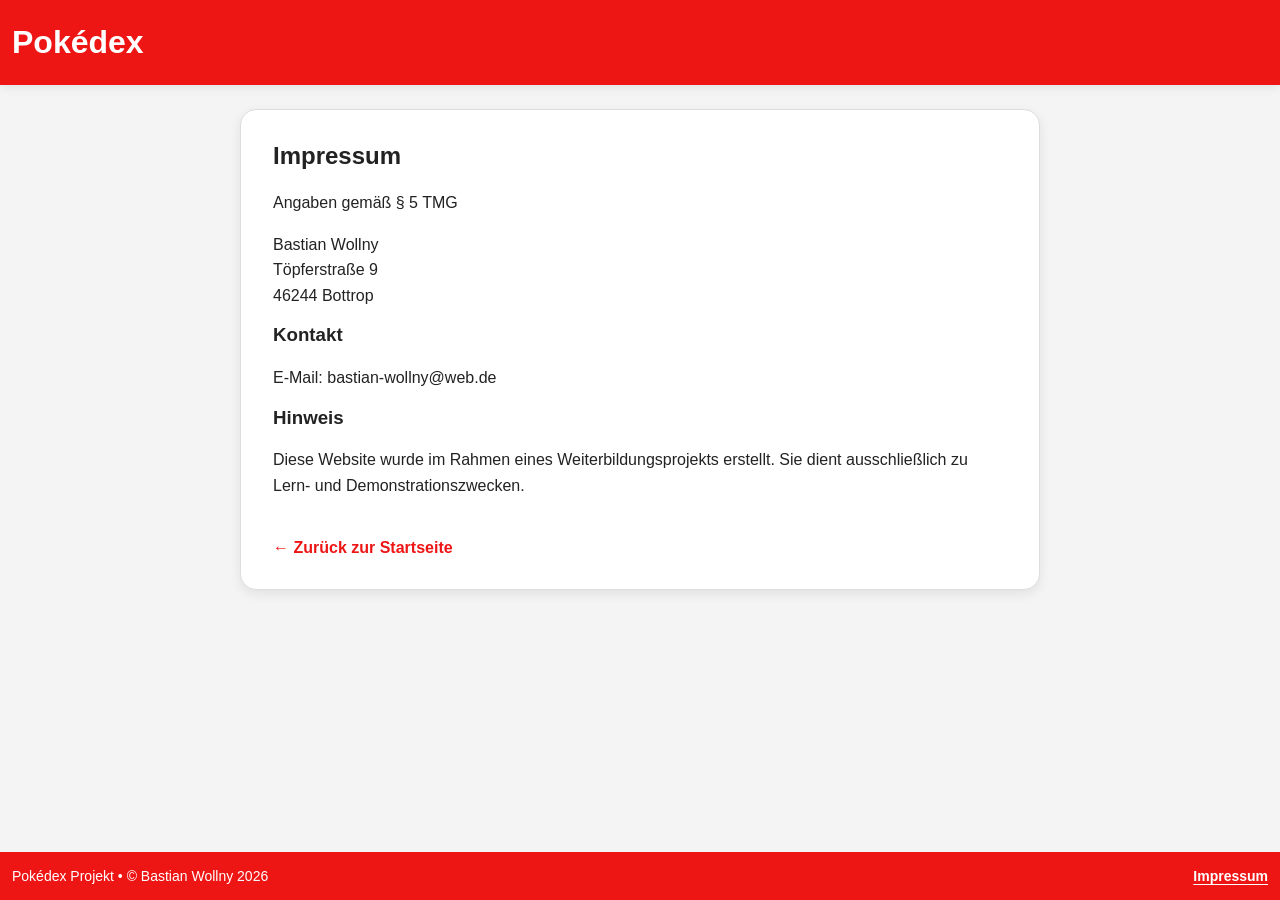
==== impressum.html @ f1a1a595 "feat: improve search usability and add imprint page - added a reset button for the search - improved" ====
<!DOCTYPE html>
<html lang="de">
<head>
  <meta charset="UTF-8">
  <meta name="viewport" content="width=device-width, initial-scale=1.0">
  <title>Impressum | Pokédex</title>
  <link rel="stylesheet" href="./css/styles.css">
  <link rel="icon" type="image/svg+xml" href="./assets/icons/pokedex_favicon.svg">
</head>

<body>
  <header class="pageHeader">
    <div class="contentWrapper">
      <div class="pageHeaderContent">
        <h1>Pokédex</h1>
      </div>
    </div>
  </header>

  <main class="pageMain">
    <div class="contentWrapper">
      <section class="legalPage">
        <article class="legalCard">
          <h2>Impressum</h2>

          <p>
            Angaben gemäß § 5 TMG
          </p>

          <p>
            Bastian Wollny<br>
            Töpferstraße 9<br>
            46244 Bottrop
          </p>

          <h3>Kontakt</h3>
          <p>
            E-Mail: bastian-wollny@web.de
          </p>

          <h3>Hinweis</h3>
          <p>
            Diese Website wurde im Rahmen eines Weiterbildungsprojekts erstellt.
            Sie dient ausschließlich zu Lern- und Demonstrationszwecken.
          </p>

          <a class="legalBackLink" href="./index.html">← Zurück zur Startseite</a>
        </article>
      </section>
    </div>
  </main>

  <footer class="pageFooter">
    <div class="contentWrapper pageFooterContent">
      <p>Pokédex Projekt • © Bastian Wollny 2026</p>
      <a class="footerLink" href="./impressum.html">Impressum</a>
    </div>
  </footer>
</body>
</html>
---- css/styles.css ----
/* =========================
   Root Variables
   ========================= */

:root {
  --color-primary: #ee1515;
  --color-background: #f4f4f4;
  --color-surface: #ffffff;
  --color-surface-muted: #fafafa;
  --color-text: #222222;
  --color-white: #ffffff;
  --color-border: #dddddd;
  --color-shadow: rgba(0, 0, 0, 0.08);
  --color-overlay: rgba(0, 0, 0, 0.5);

  --color-tag-background: #f0f0f0;
  --color-stat-background: #f7f7f7;
  --color-button-disabled: #cfcfcf;

  --type-normal: #a8a878;
  --type-fire: #f08030;
  --type-water: #6890f0;
  --type-grass: #78c850;
  --type-electric: #f8d030;
  --type-ice: #98d8d8;
  --type-fighting: #c03028;
  --type-poison: #a040a0;
  --type-ground: #e0c068;
  --type-flying: #a890f0;
  --type-psychic: #f85888;
  --type-bug: #a8b820;
  --type-rock: #b8a038;
  --type-ghost: #705898;
  --type-dragon: #7038f8;
  --type-dark: #705848;
  --type-steel: #b8b8d0;
  --type-fairy: #ee99ac;

  --spacing-s: 8px;
  --spacing-m: 16px;
  --spacing-l: 24px;
  --spacing-xl: 32px;

  --radius: 16px;
  --max-width: 1440px;

  --font-base: Arial, sans-serif;
}

/* =========================
   Base
   ========================= */

* {
  box-sizing: border-box;
}

html {
  scroll-behavior: smooth;
}

body {
  margin: 0;
  font-family: var(--font-base);
  background: var(--color-background);
  color: var(--color-text);
  display: flex;
  flex-direction: column;
  min-height: 100vh;
}

body.dialogOpen {
  overflow: hidden;
}

img {
  display: block;
  max-width: 100%;
  height: auto;
}

button,
input {
  font: inherit;
}

a {
  color: inherit;
  text-decoration: none;
}

.hidden {
  display: none;
}

:focus-visible {
  outline: 3px solid var(--color-primary);
  outline-offset: 3px;
}

/* =========================
   Layout
   ========================= */

.contentWrapper {
  width: min(var(--max-width), calc(100% - var(--spacing-l)));
  margin: 0 auto;
}

.pageHeader {
  background: var(--color-primary);
  color: var(--color-white);
  padding: var(--spacing-l) 0;
  box-shadow: 0 2px 10px var(--color-shadow);
}

.pageHeader h1 {
  margin: 0;
}

.pageHeaderContent {
  display: flex;
  justify-content: space-between;
  align-items: center;
  gap: var(--spacing-l);
}

.pageMain {
  flex: 1;
  padding: var(--spacing-l) 0;
}

.pokemonSection {
  width: 100%;
}

.pageFooter {
  margin-top: auto;
  padding: var(--spacing-m) 0;
  background: var(--color-primary);
  color: var(--color-white);
  font-size: 14px;
}

.pageFooter p {
  margin: 0;
}

.pageFooterContent {
  display: flex;
  justify-content: space-between;
  align-items: center;
  gap: var(--spacing-m);
}

.footerLink {
  font-weight: bold;
  text-decoration: underline;
  text-underline-offset: 3px;
}

.footerLink:hover {
  opacity: 0.85;
}

/* =========================
   Search
   ========================= */

.searchBar {
  display: flex;
  gap: var(--spacing-s);
  align-items: center;
}

.searchInput {
  min-width: 220px;
  padding: 10px 14px;
  border: 1px solid var(--color-border);
  border-radius: var(--radius);
  background: var(--color-white);
  color: var(--color-text);
}

.searchInput::placeholder {
  color: #777777;
}

.searchButton {
  padding: 10px 16px;
  border: none;
  background: var(--color-white);
  color: var(--color-primary);
  font-weight: bold;
  border-radius: var(--radius);
  cursor: pointer;
  transition: opacity 0.2s ease, transform 0.2s ease;
}

.searchButton:hover {
  opacity: 0.92;
}

.searchButton:active {
  transform: translateY(1px);
}

.searchResetButton {
  background: #ffe3e3;
}

/* =========================
   Status
   ========================= */

.pokemonStatus {
  min-height: 40px;
  margin-bottom: var(--spacing-l);
}

.statusCard {
  text-align: center;
  padding: var(--spacing-l);
  background: var(--color-white);
  border: 1px solid var(--color-border);
  border-radius: var(--radius);
  box-shadow: 0 4px 12px var(--color-shadow);
}

.statusCard p {
  margin: 0;
}

.dialogStatusCard {
  border: none;
  box-shadow: none;
  background: transparent;
}

.loadingSpinner {
  width: 40px;
  height: 40px;
  margin: 0 auto var(--spacing-m);
  border: 4px solid var(--color-border);
  border-top: 4px solid var(--color-primary);
  border-radius: 50%;
  animation: spin 0.8s linear infinite;
}

/* =========================
   Pokemon List
   ========================= */

.pokemonList {
  display: grid;
  grid-template-columns: repeat(auto-fit, minmax(220px, 1fr));
  gap: var(--spacing-l);
  min-height: 200px;
}

/* =========================
   Pokemon Card
   ========================= */

.pokemonCard {
  background: var(--color-surface);
  border: 1px solid var(--color-border);
  border-radius: var(--radius);
  padding: var(--spacing-l);
  box-shadow: 0 4px 12px var(--color-shadow);
  display: flex;
  flex-direction: column;
  gap: var(--spacing-m);
  cursor: pointer;
  transition: transform 0.2s ease, box-shadow 0.2s ease;
  position: relative;
  overflow: hidden;
}

.pokemonCard:hover {
  transform: translateY(-4px);
  box-shadow: 0 10px 20px var(--color-shadow);
}

.pokemonCardId {
  font-weight: bold;
  color: var(--color-primary);
  font-size: 14px;
}

.pokemonCardTitle {
  margin: 0;
  font-size: 22px;
}

/* =========================
   Images
   ========================= */

.pokemonCardImageWrapper,
.pokemonDialogImageWrapper {
  display: flex;
  justify-content: center;
  align-items: center;
  background: var(--color-surface-muted);
  border-radius: var(--radius);
  padding: var(--spacing-m);
}

.pokemonCardImageWrapper {
  min-height: 140px;
}

.pokemonDialogImageWrapper {
  min-height: 180px;
}

.pokemonCardImageWrapper img {
  max-width: 100px;
}

.pokemonDialogImageWrapper img {
  max-width: 180px;
}

/* =========================
   Types
   ========================= */

.pokemonCardTypes {
  display: flex;
  flex-wrap: wrap;
  gap: var(--spacing-s);
}

.pokemonTypeBadge {
  display: inline-flex;
  align-items: center;
  justify-content: center;
  padding: 6px 12px;
  border-radius: 999px;
  font-size: 14px;
  font-weight: bold;
  color: var(--color-white);
}

/* =========================
   Type Colors
   ========================= */

.type-normal {
  background: var(--type-normal);
}

.type-fire {
  background: var(--type-fire);
}

.type-water {
  background: var(--type-water);
}

.type-grass {
  background: var(--type-grass);
}

.type-electric {
  background: var(--type-electric);
  color: var(--color-text);
}

.type-ice {
  background: var(--type-ice);
  color: var(--color-text);
}

.type-fighting {
  background: var(--type-fighting);
}

.type-poison {
  background: var(--type-poison);
}

.type-ground {
  background: var(--type-ground);
  color: var(--color-text);
}

.type-flying {
  background: var(--type-flying);
}

.type-psychic {
  background: var(--type-psychic);
}

.type-bug {
  background: var(--type-bug);
  color: var(--color-text);
}

.type-rock {
  background: var(--type-rock);
  color: var(--color-text);
}

.type-ghost {
  background: var(--type-ghost);
}

.type-dragon {
  background: var(--type-dragon);
}

.type-dark {
  background: var(--type-dark);
}

.type-steel {
  background: var(--type-steel);
  color: var(--color-text);
}

.type-fairy {
  background: var(--type-fairy);
  color: var(--color-text);
}

/* =========================
   Card Type Background
   ========================= */

.pokemonCard.type-normal { background: var(--type-normal); }
.pokemonCard.type-fire { background: var(--type-fire); }
.pokemonCard.type-water { background: var(--type-water); }
.pokemonCard.type-grass { background: var(--type-grass); }
.pokemonCard.type-electric { background: var(--type-electric); }
.pokemonCard.type-ice { background: var(--type-ice); }
.pokemonCard.type-fighting { background: var(--type-fighting); }
.pokemonCard.type-poison { background: var(--type-poison); }
.pokemonCard.type-ground { background: var(--type-ground); }
.pokemonCard.type-flying { background: var(--type-flying); }
.pokemonCard.type-psychic { background: var(--type-psychic); }
.pokemonCard.type-bug { background: var(--type-bug); }
.pokemonCard.type-rock { background: var(--type-rock); }
.pokemonCard.type-ghost { background: var(--type-ghost); }
.pokemonCard.type-dragon { background: var(--type-dragon); }
.pokemonCard.type-dark { background: var(--type-dark); }
.pokemonCard.type-steel { background: var(--type-steel); }
.pokemonCard.type-fairy { background: var(--type-fairy); }

.pokemonCard.type-electric,
.pokemonCard.type-ice,
.pokemonCard.type-ground,
.pokemonCard.type-bug,
.pokemonCard.type-rock,
.pokemonCard.type-steel,
.pokemonCard.type-fairy {
  color: black;
}

/* =========================
   Dialog
   ========================= */

.pokemonDialogOverlay {
  position: fixed;
  inset: 0;
  background: var(--color-overlay);
  display: flex;
  justify-content: center;
  align-items: center;
  padding: var(--spacing-l);
  z-index: 1000;
}

.pokemonDialogOverlay.hidden {
  display: none;
}

.pokemonDialog {
  width: min(100%, 420px);
  max-height: 100%;
  overflow-y: auto;
}

.pokemonDialogCard {
  background: var(--color-white);
  border-radius: var(--radius);
  padding: var(--spacing-xl);
  display: flex;
  flex-direction: column;
  gap: var(--spacing-m);
  position: relative;
  box-shadow: 0 8px 24px var(--color-shadow);
}

.pokemonDialogCloseButton {
  position: absolute;
  top: 12px;
  right: 12px;
  border: none;
  background: transparent;
  font-size: 24px;
  cursor: pointer;
  line-height: 1;
  transition: opacity 0.2s ease;
}

.pokemonDialogCloseButton:hover {
  opacity: 0.7;
}

.pokemonDialogNavigation {
  display: flex;
  justify-content: space-between;
  gap: var(--spacing-m);
  margin-right: 36px;
}

.pokemonDialogNavButton {
  min-width: 48px;
  padding: 10px;
  border: none;
  background: var(--color-primary);
  color: var(--color-white);
  border-radius: var(--radius);
  cursor: pointer;
  transition: opacity 0.2s ease;
}

.pokemonDialogNavButton:hover {
  opacity: 0.92;
}

.pokemonDialogNavButton.disabled {
  background: var(--color-button-disabled);
  cursor: not-allowed;
}

.pokemonDialogId {
  font-weight: bold;
  color: var(--color-primary);
  font-size: 14px;
}

.pokemonDialogTitle {
  margin: 0;
  font-size: 28px;
}

.pokemonDialogInfo {
  display: flex;
  flex-direction: column;
  gap: var(--spacing-s);
}

.pokemonDialogInfo p {
  margin: 0;
}

.pokemonDialogSection {
  display: flex;
  flex-direction: column;
  gap: var(--spacing-m);
}

.pokemonDialogSectionTitle {
  margin: 0;
  font-size: 20px;
}

.pokemonDialogTagList {
  display: flex;
  flex-wrap: wrap;
  gap: var(--spacing-s);
}

.pokemonDialogTag {
  display: inline-flex;
  align-items: center;
  justify-content: center;
  padding: 6px 12px;
  background: var(--color-tag-background);
  border-radius: 999px;
  font-size: 14px;
  font-weight: bold;
}

.pokemonStatsList {
  display: flex;
  flex-direction: column;
  gap: var(--spacing-s);
}

.pokemonStatItem {
  display: flex;
  justify-content: space-between;
  align-items: center;
  gap: var(--spacing-m);
  padding: 12px;
  background: var(--color-stat-background);
  border-radius: var(--radius);
}

/* =========================
   Legal Pages
   ========================= */

.legalPage {
  max-width: 800px;
  margin: 0 auto;
}

.legalCard {
  background: var(--color-white);
  border: 1px solid var(--color-border);
  border-radius: var(--radius);
  padding: var(--spacing-xl);
  box-shadow: 0 4px 12px var(--color-shadow);
}

.legalCard h2,
.legalCard h3 {
  margin-top: 0;
}

.legalCard p {
  line-height: 1.6;
}

.legalBackLink {
  display: inline-block;
  margin-top: var(--spacing-l);
  font-weight: bold;
  color: var(--color-primary);
}

/* =========================
   Loader
   ========================= */

.loadMoreLoading {
  display: flex;
  flex-direction: column;
  align-items: center;
  gap: var(--spacing-s);
}

.loadMoreLoading p {
  margin: 0;
}

.pokeballLoader {
  width: 50px;
  height: 50px;
  border-radius: 50%;
  background: linear-gradient(to bottom, #ee1515 50%, #ffffff 50%);
  border: 4px solid #222222;
  position: relative;
  animation: spin 1s linear infinite;
}

.pokeballLoader::before {
  content: '';
  position: absolute;
  inset: 50% auto auto 50%;
  width: 14px;
  height: 14px;
  background: var(--color-white);
  border: 3px solid #222222;
  border-radius: 50%;
  transform: translate(-50%, -50%);
}

.pokeballLoader::after {
  content: '';
  position: absolute;
  top: 50%;
  left: 0;
  width: 100%;
  height: 4px;
  background: #222222;
  transform: translateY(-50%);
}

/* =========================
   Load More
   ========================= */

.loadMoreWrapper {
  display: flex;
  justify-content: center;
  margin-top: var(--spacing-l);
}

.loadMoreButton {
  padding: 12px 20px;
  border: none;
  background: var(--color-primary);
  color: var(--color-white);
  border-radius: var(--radius);
  font-weight: bold;
  cursor: pointer;
  transition: opacity 0.2s ease, transform 0.2s ease;
}

.loadMoreButton:hover {
  opacity: 0.92;
}

.loadMoreButton:active {
  transform: translateY(1px);
}

.loadMoreButton:disabled {
  background: var(--color-button-disabled);
  cursor: not-allowed;
}

/* =========================
   Animations
   ========================= */

@keyframes spin {
  to {
    transform: rotate(360deg);
  }
}

/* =========================
   Responsive
   ========================= */

@media (max-width: 768px) {
  .pageHeader {
    padding: var(--spacing-m) 0;
  }

  .pageHeaderContent {
    flex-direction: column;
    align-items: stretch;
  }

  .pageMain {
    padding: var(--spacing-m) 0;
  }

  .searchBar {
    flex-direction: column;
  }

  .searchInput {
    width: 100%;
    min-width: unset;
  }

  .pokemonList {
    gap: var(--spacing-m);
  }

  .pokemonCard,
  .pokemonDialogCard,
  .legalCard {
    padding: var(--spacing-m);
  }

  .pokemonDialogTitle {
    font-size: 24px;
  }

  .pokemonDialogNavigation {
    margin-right: 28px;
  }

  .pokemonStatus {
    margin-bottom: var(--spacing-m);
  }

  .pageFooterContent {
    flex-direction: column;
    text-align: center;
  }
}
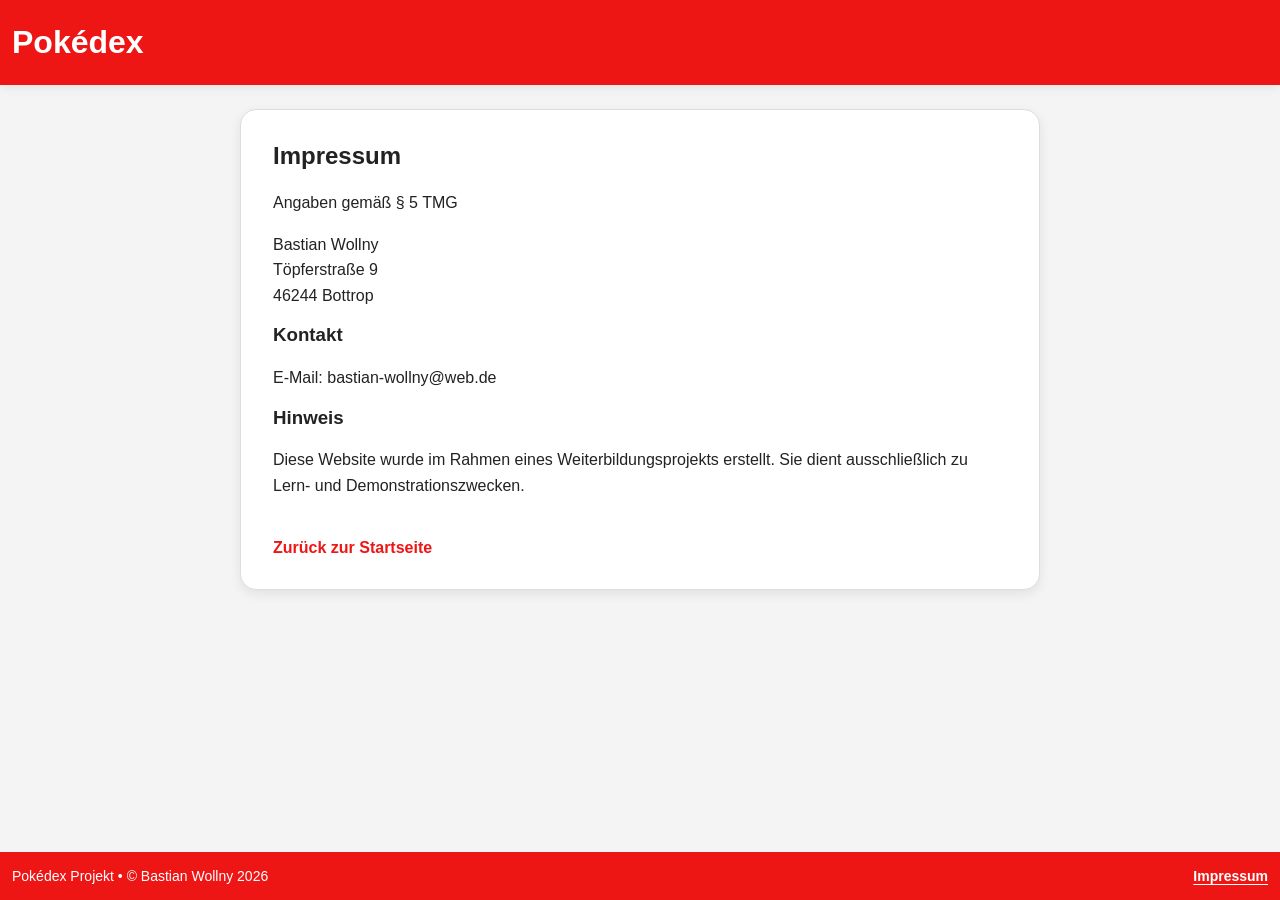
==== commit 9ef739ce: "refactor: split large pokemon loading functions into smaller reusable units - reduced function size " ====
--- a/impressum.html
+++ b/impressum.html
@@ -44,7 +44,7 @@
             Sie dient ausschließlich zu Lern- und Demonstrationszwecken.
           </p>
 
-          <a class="legalBackLink" href="./index.html">← Zurück zur Startseite</a>
+          <a class="legalBackLink" href="./index.html">Zurück zur Startseite</a>
         </article>
       </section>
     </div>
--- a/css/styles.css
+++ b/css/styles.css
@@ -10,12 +10,17 @@
   --color-text: #222222;
   --color-white: #ffffff;
   --color-border: #dddddd;
+  --color-border-strong: #0e11165b;
   --color-shadow: rgba(0, 0, 0, 0.08);
   --color-overlay: rgba(0, 0, 0, 0.5);
 
   --color-tag-background: #f0f0f0;
   --color-stat-background: #f7f7f7;
   --color-button-disabled: #cfcfcf;
+  --color-badge-border: rgba(255, 255, 255, 0.55);
+  --color-badge-shadow: rgba(0, 0, 0, 0.12);
+  --color-tab-hover: #f1f1f1;
+  --color-floating-button-shadow: rgba(0, 0, 0, 0.2);
 
   --type-normal: #a8a878;
   --type-fire: #f08030;
@@ -171,6 +176,7 @@
   display: flex;
   gap: var(--spacing-s);
   align-items: center;
+  flex-wrap: wrap;
 }
 
 .searchInput {
@@ -209,16 +215,25 @@
   background: #ffe3e3;
 }
 
+.searchResetButton.hidden {
+  display: inline-flex;
+  visibility: hidden;
+  pointer-events: none;
+}
+
 /* =========================
    Status
    ========================= */
 
 .pokemonStatus {
-  min-height: 40px;
+  min-height: 100px;
   margin-bottom: var(--spacing-l);
+  display: flex;
+  align-items: stretch;
 }
 
 .statusCard {
+  width: 100%;
   text-align: center;
   padding: var(--spacing-l);
   background: var(--color-white);
@@ -291,6 +306,7 @@
 .pokemonCardTitle {
   margin: 0;
   font-size: 22px;
+  min-height: 28px;
 }
 
 /* =========================
@@ -313,14 +329,20 @@
 
 .pokemonDialogImageWrapper {
   min-height: 180px;
+  border: 1px solid var(--color-border-strong);
+  box-shadow: 0 2px 6px var(--color-shadow);
 }
 
 .pokemonCardImageWrapper img {
-  max-width: 100px;
+  width: 100px;
+  height: 100px;
+  object-fit: contain;
 }
 
 .pokemonDialogImageWrapper img {
-  max-width: 180px;
+  width: 180px;
+  height: 180px;
+  object-fit: contain;
 }
 
 /* =========================
@@ -338,10 +360,13 @@
   align-items: center;
   justify-content: center;
   padding: 6px 12px;
+  border: 2px solid var(--color-badge-border);
   border-radius: 999px;
+  box-shadow: 0 2px 6px var(--color-badge-shadow);
   font-size: 14px;
   font-weight: bold;
   color: var(--color-white);
+  background-clip: padding-box;
 }
 
 /* =========================
@@ -482,61 +507,124 @@
 .pokemonDialog {
   width: min(100%, 420px);
   max-height: 100%;
-  overflow-y: auto;
+  overflow: visible;
 }
 
 .pokemonDialogCard {
   background: var(--color-white);
   border-radius: var(--radius);
+  box-shadow: 0 8px 24px var(--color-shadow);
+  display: flex;
+  flex-direction: column;
+  max-height: min(90vh, 720px);
+  overflow: visible;
+  position: relative;
+}
+
+.pokemonDialogHeader {
+  position: sticky;
+  top: 0;
+  z-index: 2;
+  background: var(--color-white);
+  padding: var(--spacing-m) var(--spacing-xl);
+  border-bottom: 1px solid var(--color-border-strong);
+  display: flex;
+  align-items: center;
+  justify-content: space-between;
+  gap: var(--spacing-m);
+  border-top-left-radius: var(--radius);
+  border-top-right-radius: var(--radius);
+}
+
+.pokemonDialogHeaderSpacer {
+  width: 48px;
+  height: 48px;
+}
+
+.pokemonDialogContent {
   padding: var(--spacing-xl);
   display: flex;
   flex-direction: column;
   gap: var(--spacing-m);
-  position: relative;
-  box-shadow: 0 8px 24px var(--color-shadow);
+  overflow-y: auto;
+  background: var(--color-white);
+  border-bottom-left-radius: var(--radius);
+  border-bottom-right-radius: var(--radius);
 }
 
 .pokemonDialogCloseButton {
-  position: absolute;
-  top: 12px;
-  right: 12px;
+  flex-shrink: 0;
   border: none;
   background: transparent;
   font-size: 24px;
   cursor: pointer;
   line-height: 1;
-  transition: opacity 0.2s ease;
+  transition: opacity 0.2s ease, transform 0.2s ease;
 }
 
 .pokemonDialogCloseButton:hover {
   opacity: 0.7;
-}
-
-.pokemonDialogNavigation {
-  display: flex;
-  justify-content: space-between;
-  gap: var(--spacing-m);
-  margin-right: 36px;
+  transform: scale(1.06);
 }
 
 .pokemonDialogNavButton {
+  position: absolute;
+  top: 50%;
+  z-index: 5;
+  width: 48px;
+  height: 48px;
   min-width: 48px;
-  padding: 10px;
   border: none;
   background: var(--color-primary);
   color: var(--color-white);
-  border-radius: var(--radius);
+  border-radius: 50%;
   cursor: pointer;
-  transition: opacity 0.2s ease;
-}
-
-.pokemonDialogNavButton:hover {
-  opacity: 0.92;
+  display: flex;
+  align-items: center;
+  justify-content: center;
+  font-size: 20px;
+  box-shadow: 0 4px 12px var(--color-floating-button-shadow);
+  transition: opacity 0.2s ease, transform 0.2s ease, box-shadow 0.2s ease;
 }
 
 .pokemonDialogNavButton.disabled {
   background: var(--color-button-disabled);
   cursor: not-allowed;
+  box-shadow: none;
+}
+
+.pokemonDialogNavButton.disabled:hover {
+  opacity: 1;
+}
+
+.pokemonDialogNavButton.navLeft {
+  left: 0;
+  transform: translate(-50%, -50%);
+}
+
+.pokemonDialogNavButton.navRight {
+  right: 0;
+  transform: translate(50%, -50%);
+}
+
+.pokemonDialogNavButton.navLeft:hover:not(.disabled) {
+  transform: translate(-50%, -50%) scale(1.1);
+  opacity: 0.96;
+  box-shadow: 0 8px 18px var(--color-floating-button-shadow);
+}
+
+.pokemonDialogNavButton.navRight:hover:not(.disabled) {
+  transform: translate(50%, -50%) scale(1.1);
+  opacity: 0.96;
+  box-shadow: 0 8px 18px var(--color-floating-button-shadow);
+}
+
+.pokemonDialogNavButton.navLeft:active:not(.disabled) {
+  transform: translate(-50%, -50%) scale(0.96);
+}
+
+.pokemonDialogNavButton.navRight:active:not(.disabled) {
+  transform: translate(50%, -50%) scale(0.96);
 }
 
 .pokemonDialogId {
@@ -548,12 +636,14 @@
 .pokemonDialogTitle {
   margin: 0;
   font-size: 28px;
+  min-height: 34px;
 }
 
 .pokemonDialogInfo {
-  display: flex;
-  flex-direction: column;
-  gap: var(--spacing-s);
+  border: 1px solid var(--color-border-strong);
+  padding: var(--spacing-m);
+  border-radius: var(--radius);
+  background: var(--color-surface-muted);
 }
 
 .pokemonDialogInfo p {
@@ -575,6 +665,10 @@
   display: flex;
   flex-wrap: wrap;
   gap: var(--spacing-s);
+  border: 1px solid var(--color-border-strong);
+  padding: var(--spacing-m);
+  border-radius: var(--radius);
+  background: var(--color-surface-muted);
 }
 
 .pokemonDialogTag {
@@ -582,7 +676,8 @@
   align-items: center;
   justify-content: center;
   padding: 6px 12px;
-  background: var(--color-tag-background);
+  border: 1px solid var(--color-border-strong);
+  background: var(--color-white);
   border-radius: 999px;
   font-size: 14px;
   font-weight: bold;
@@ -592,6 +687,10 @@
   display: flex;
   flex-direction: column;
   gap: var(--spacing-s);
+  border: 1px solid var(--color-border-strong);
+  padding: var(--spacing-m);
+  border-radius: var(--radius);
+  background: var(--color-surface-muted);
 }
 
 .pokemonStatItem {
@@ -600,8 +699,46 @@
   align-items: center;
   gap: var(--spacing-m);
   padding: 12px;
-  background: var(--color-stat-background);
-  border-radius: var(--radius);
+  border: 1px solid var(--color-border-strong);
+  background: var(--color-white);
+  border-radius: var(--radius);
+}
+
+/* =========================
+   Dialog Tabs
+   ========================= */
+
+.pokemonTabs {
+  display: flex;
+  gap: var(--spacing-s);
+  border-bottom: 1px solid var(--color-border-strong);
+  padding-bottom: var(--spacing-s);
+}
+
+.pokemonTab {
+  flex: 1;
+  padding: 10px 14px;
+  border: 1px solid var(--color-border-strong);
+  border-radius: var(--radius);
+  background: var(--color-surface-muted);
+  color: var(--color-text);
+  font-weight: bold;
+  cursor: pointer;
+  transition: background 0.2s ease, color 0.2s ease, transform 0.2s ease;
+}
+
+.pokemonTab:hover {
+  background: var(--color-tab-hover);
+}
+
+.pokemonTab:active {
+  transform: translateY(1px);
+}
+
+.pokemonTab.active {
+  background: var(--color-primary);
+  border-color: var(--color-primary);
+  color: var(--color-white);
 }
 
 /* =========================
@@ -692,7 +829,9 @@
 .loadMoreWrapper {
   display: flex;
   justify-content: center;
+  align-items: center;
   margin-top: var(--spacing-l);
+  min-height: 72px;
 }
 
 .loadMoreButton {
@@ -749,6 +888,7 @@
 
   .searchBar {
     flex-direction: column;
+    align-items: stretch;
   }
 
   .searchInput {
@@ -756,22 +896,36 @@
     min-width: unset;
   }
 
+  .searchButton,
+  .searchResetButton.hidden {
+    width: 100%;
+    justify-content: center;
+  }
+
   .pokemonList {
     gap: var(--spacing-m);
   }
 
   .pokemonCard,
-  .pokemonDialogCard,
   .legalCard {
     padding: var(--spacing-m);
   }
 
+  .pokemonDialogCard {
+    max-height: min(92vh, 720px);
+  }
+
+  .pokemonDialogHeader {
+    padding: var(--spacing-m);
+  }
+
+  .pokemonDialogContent {
+    padding: var(--spacing-m);
+  }
+
   .pokemonDialogTitle {
     font-size: 24px;
-  }
-
-  .pokemonDialogNavigation {
-    margin-right: 28px;
+    min-height: 30px;
   }
 
   .pokemonStatus {
@@ -782,4 +936,32 @@
     flex-direction: column;
     text-align: center;
   }
+}
+
+@media (max-width: 480px) {
+  .pokemonDialogNavButton.navLeft {
+    left: 6px;
+    transform: translate(-35%, -50%);
+  }
+
+  .pokemonDialogNavButton.navRight {
+    right: 6px;
+    transform: translate(35%, -50%);
+  }
+
+  .pokemonDialogNavButton.navLeft:hover:not(.disabled) {
+    transform: translate(-35%, -50%) scale(1.08);
+  }
+
+  .pokemonDialogNavButton.navRight:hover:not(.disabled) {
+    transform: translate(35%, -50%) scale(1.08);
+  }
+
+  .pokemonDialogNavButton.navLeft:active:not(.disabled) {
+    transform: translate(-35%, -50%) scale(0.96);
+  }
+
+  .pokemonDialogNavButton.navRight:active:not(.disabled) {
+    transform: translate(35%, -50%) scale(0.96);
+  }
 }
